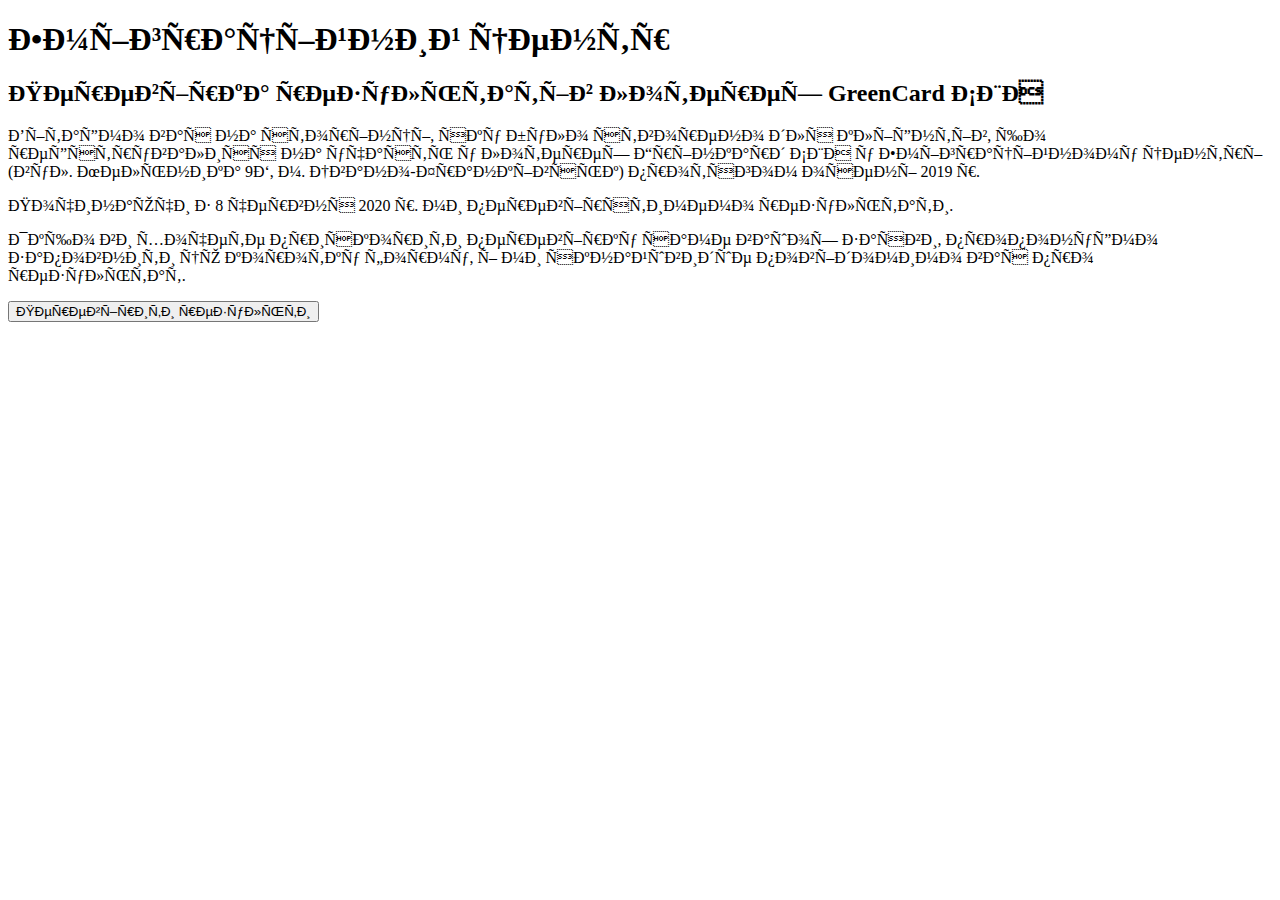
==== index.html @ 20b87024 "Add files via upload" ====
<!DOCTYPE html>
<html lang="ukr">
	<head>
		<link href='https://fonts.googleapis.com/css?family=Bentham' rel='stylesheet'>
		<!Заголовок страницы в браузере>
		<title>Перевірка результатів GreenCard </title>
		<link rel="stylesheet" href="css/style.css">
		<meta http equiv="content-type" content="text/html;charset=UTF-8" />
	</head>
	<!Отображаемое тело страницы>
	<body>
		<h1>Еміграційний центр
		</h1>
			<h2>Перевірка результатів лотереї GreenCard США</h2>
		
			<p>Вітаємо вас на сторінці, яку було створено для клієнтів, що реєструвалися на участь у лотереї Грінкард США у Еміграційному центрі (вул. Мельника 9Б, м. Івано-Франківськ) протягом осені 2019 р.</p>
			<p> Починаючи з 8 червня 2020 р. ми перевірятимемо результати.</p>
			<p>Якщо ви хочете <span class="speedup">прискорити</span> перевірку саме вашої заяви, пропонуємо заповнити цю коротку форму,  і ми якнайшвидше повідомимо вас про результат.</p>
	<form action="#" method="post" enctype="multipart/form-data">
	<div>
		 <button type="button">Перевірити результи</button> 

	</div>

</body>
</html>
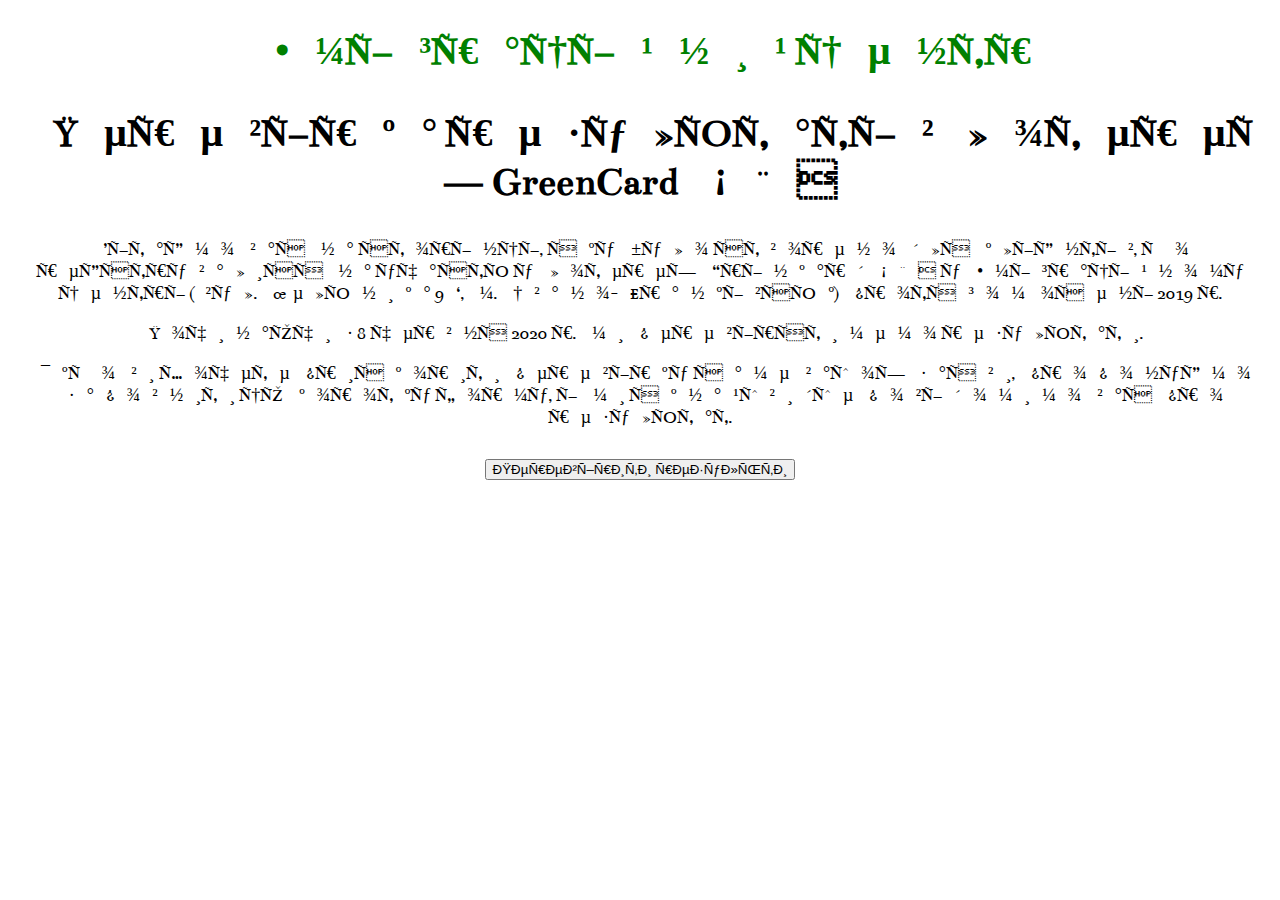
==== commit 38688475: "Update index.html" ====
--- a/index.html
+++ b/index.html
@@ -4,7 +4,7 @@
 		<link href='https://fonts.googleapis.com/css?family=Bentham' rel='stylesheet'>
 		<!Заголовок страницы в браузере>
 		<title>Перевірка результатів GreenCard </title>
-		<link rel="stylesheet" href="css/style.css">
+		<link rel="stylesheet" href="style.css">
 		<meta http equiv="content-type" content="text/html;charset=UTF-8" />
 	</head>
 	<!Отображаемое тело страницы>
--- a/style.css
+++ b/style.css
@@ -0,0 +1,45 @@
+
+body {
+	background-image: url('../img/gc2.jpg');
+	background-repeat: no-repeat;
+	background-attachment: fixed;*
+	padding: 20px;
+	font-family: 'Bentham';font-size: 30px;
+	text-align: center;
+}
+h1 { 
+	color:green; 
+	font-size:40px;
+	text-align: center; 
+}
+
+label {
+	font-size:30x;
+	text-align: left; 
+}
+h2{
+	font-weight: 700; 
+	text-align: center; 
+	font-size: 40px;
+}
+.prim {
+			font-style: italic;
+			font-size: 30 px;
+}
+p {
+	font-family: 'Bentham';font-size: 18px;
+	text-align: center;
+}
+.span {
+font-style: oblique;color: red
+.button {
+  background-color: #4CAF50; /* Green */
+  border: none;
+  color: white;
+  padding: 15px 30px;
+  text-align: center;
+  text-decoration: none;
+  display: inline-block;
+  font-size: 16px;
+
+}